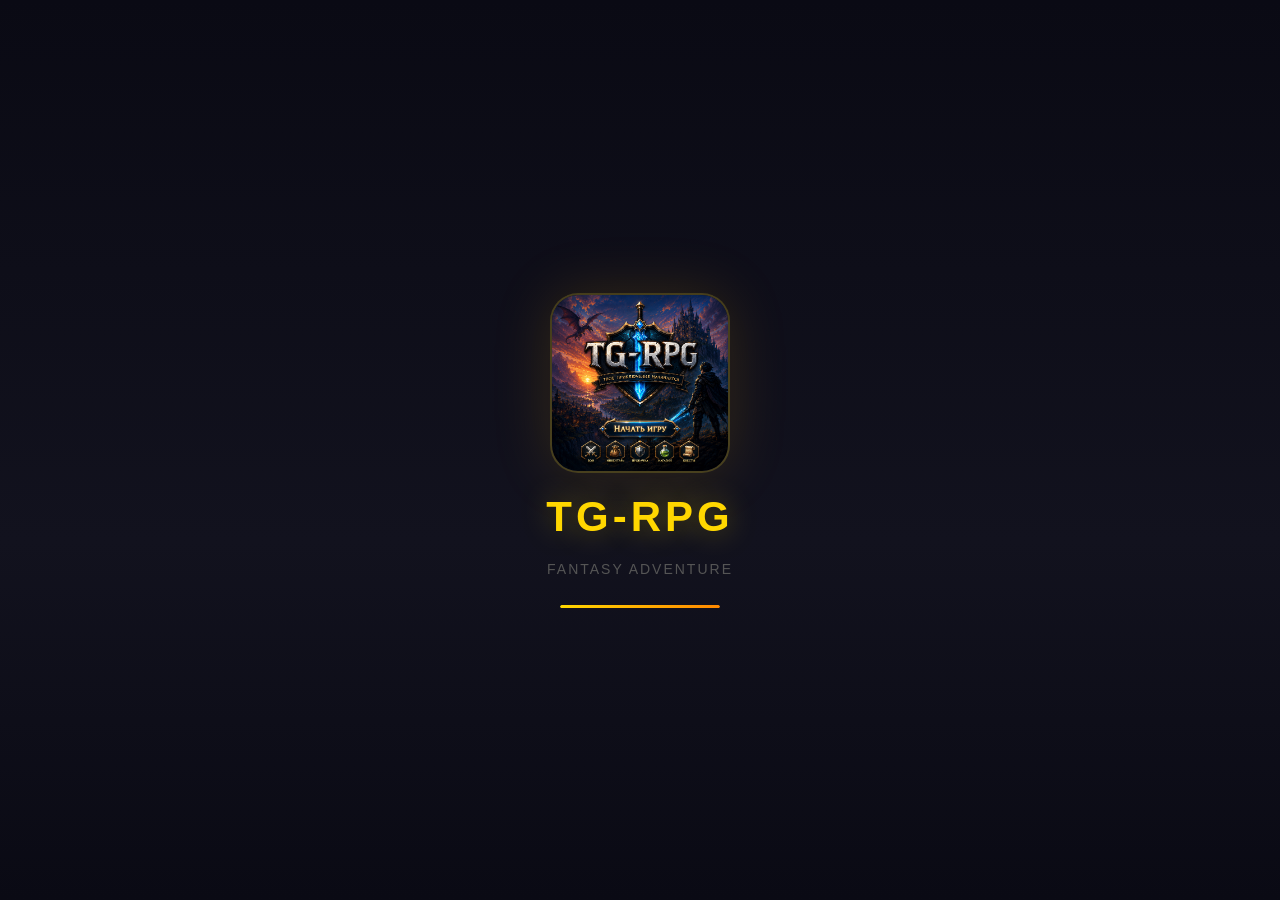
==== index.html @ 155a5e73 "5.3.10" ====
<!DOCTYPE html>
<html lang="ru">
<head>
    <meta charset="UTF-8">
    <meta name="viewport" content="width=device-width,initial-scale=1,maximum-scale=1,user-scalable=no,viewport-fit=cover">
    <meta name="apple-mobile-web-app-capable" content="yes">
    <title>TG-RPG v5.3.10</title>
    <link rel="stylesheet" href="styles/main.css">
</head>
<body>

<!-- СПЛЭШ ЭКРАН -->
<div id="splash-screen">
    <div id="splash-image">
        <img id="splash-img" alt="">
        <span class="splash-emoji" id="splash-emoji">⚔️</span>
    </div>
    <div id="splash-title">TG-RPG</div>
    <div id="splash-subtitle">Fantasy Adventure</div>
    <div id="splash-progress"><div id="splash-progress-bar"></div></div>
</div>

<!-- ГЛАВНОЕ МЕНЮ -->
<div id="menu-screen">
    <div class="menu-logo">⚔️</div>
    <div class="menu-title">TG-RPG</div>
    <div class="menu-user" id="menu-user">Гость</div>
    
    <div class="menu-save-card" id="menu-save-card" style="display:none">
        <div class="save-title">💾 Сохранение</div>
        <div class="save-hero" id="menu-hero-name">Герой</div>
        <div class="save-meta">
            <span id="menu-save-level">Ур. 1</span>
            <span id="menu-save-depth">Глубина: 0</span>
        </div>
    </div>

    <button class="menu-btn menu-btn-primary" id="menu-continue" style="display:none">
        <span class="btn-icon">▶️</span>
        <span class="btn-text">Продолжить<span class="btn-sub">Загрузить сохранение</span></span>
    </button>

    <button class="menu-btn menu-btn-secondary" id="menu-new">
        <span class="btn-icon">✨</span>
        <span class="btn-text" id="menu-new-text">Новая игра<span class="btn-sub">Создать нового героя</span></span>
    </button>

    <button class="menu-btn menu-btn-danger" id="menu-delete" style="display:none">
        <span class="btn-icon">🗑️</span>
        <span class="btn-text">Удалить сохранение</span>
    </button>

    <button class="menu-btn menu-btn-settings" id="menu-settings">
        <span class="btn-icon">⚙️</span>
        <span class="btn-text">Настройки<span class="btn-sub">Звук и вибрация</span></span>
    </button>

    <button class="menu-btn menu-btn-admin" id="menu-admin">
        <span class="btn-icon">🛠️</span>
        <span class="btn-text">Админ-панель<span class="btn-sub">Настройка спрайтов и имён</span></span>
    </button>

    <div class="menu-version" id="menu-version">v5.0.2</div>
</div>

<!-- IFRAME ОВЕРЛЕЙ АДМИН-ПАНЕЛИ -->
<div id="admin-overlay">
    <div class="admin-overlay-bar">
        <span>🛠️ Админ-панель</span>
        <button id="admin-overlay-close">✕ Закрыть</button>
    </div>
    <iframe id="admin-frame" src="" allowfullscreen></iframe>
</div>

<!-- ПИНКОД ДЛЯ ВХОДА В АДМИНКУ -->
<div id="admin-pin-screen">
    <div class="admin-pin-title">🛠️ Админ-панель</div>
    <div class="admin-pin-sub">Введите пинкод</div>
    <div class="admin-pin-display" id="admin-pin-display">
        <div class="apd" id="apd0"></div>
        <div class="apd" id="apd1"></div>
        <div class="apd" id="apd2"></div>
        <div class="apd" id="apd3"></div>
    </div>
    <div class="admin-pin-pad">
        <div class="apk" data-n="1">1</div>
        <div class="apk" data-n="2">2</div>
        <div class="apk" data-n="3">3</div>
        <div class="apk" data-n="4">4</div>
        <div class="apk" data-n="5">5</div>
        <div class="apk" data-n="6">6</div>
        <div class="apk" data-n="7">7</div>
        <div class="apk" data-n="8">8</div>
        <div class="apk" data-n="9">9</div>
        <div class="apk apk-back" data-n="back">⌫</div>
        <div class="apk" data-n="0">0</div>
        <div class="apk apk-cancel" data-n="cancel">✕</div>
    </div>
    <div class="admin-pin-error" id="admin-pin-error"></div>
</div>

<!-- ЭКРАН НАСТРОЕК -->
<div id="settings-screen">
    <div class="settings-header">
        <button id="settings-back" class="settings-back-btn">← Назад</button>
        <div class="settings-title">⚙️ Настройки</div>
    </div>

    <div class="settings-body">

        <div class="settings-section-title">🔊 Звук</div>

        <div class="settings-row">
            <div class="settings-label">
                <span class="settings-label-icon">🔈</span>
                <span>Громкость</span>
            </div>
            <div class="settings-control">
                <span class="slider-val" id="vol-val">80%</span>
                <input type="range" id="vol-slider" min="0" max="100" value="80" class="settings-slider">
            </div>
        </div>

        <div class="settings-row">
            <div class="settings-label">
                <span class="settings-label-icon" id="sound-toggle-icon">🔔</span>
                <span>Звук</span>
            </div>
            <div class="settings-control">
                <button class="toggle-btn active" id="sound-toggle">ВКЛ</button>
            </div>
        </div>

        <div class="settings-divider"></div>
        <div class="settings-section-title">📳 Вибрация</div>

        <div class="settings-row">
            <div class="settings-label">
                <span class="settings-label-icon">📳</span>
                <span>Вибрация</span>
            </div>
            <div class="settings-control">
                <button class="toggle-btn active" id="vibro-toggle">ВКЛ</button>
            </div>
        </div>

        <div class="settings-row">
            <div class="settings-label">
                <span class="settings-label-icon">💪</span>
                <span>Интенсивность</span>
            </div>
            <div class="settings-control">
                <div class="vibro-levels" id="vibro-levels">
                    <button class="vibro-lvl" data-level="light">Слабая</button>
                    <button class="vibro-lvl active" data-level="medium">Средняя</button>
                    <button class="vibro-lvl" data-level="heavy">Сильная</button>
                </div>
            </div>
        </div>

        <button class="settings-test-btn" id="settings-test">🔊 Тест звука и вибрации</button>

    </div>
</div>

<!-- ДИАЛОГ СОХРАНЕНИЯ -->
<div id="save-dialog">
    <div class="box">
        <div class="icon">💾</div>
        <h2>Найдено сохранение!</h2>
        <p>Персонаж: <span id="sd-name">Герой</span><br>Уровень: <span id="sd-level">1</span> • Глубина: <span id="sd-depth">0</span></p>
        <div class="btn-group">
            <button class="btn-continue" id="sd-continue">▶️ Продолжить</button>
            <button class="btn-new" id="sd-new">🔄 Начать заново</button>
        </div>
    </div>
</div>

<!-- ДИАЛОГ ВЫБОРА УРОВНЯ -->
<div id="level-dialog">
    <div class="box">
        <div class="icon">⚔️</div>
        <h2>Выбери уровень</h2>
        <p id="level-info">Доступно уровней: <span id="lv-available">1</span><br>Стоимость: 10💰 за уровень</p>
        <div class="level-list" id="level-list"></div>
        <div class="btn-group">
            <button class="btn-enter" id="lv-enter">⬇️ Войти</button>
            <button class="btn-cancel" id="lv-cancel">✕ Отмена</button>
        </div>
    </div>
</div>

<!-- ЭКРАН АВТОРИЗАЦИИ -->
<div id="auth-screen">
    <div class="logo">⚔️</div>
    <h1>TG-RPG</h1>
    <div class="subtitle">Приключение начинается здесь</div>
    <button class="auth-btn" id="auth-btn">🔐 Войти через Telegram</button>
    <div class="telegram-info">
        <div>Авторизация через Telegram</div>
        <div class="user" id="auth-user"></div>
    </div>
    <div class="version-info">v4.5.0</div>
</div>

<!-- ЭКРАН СОЗДАНИЯ ПЕРСОНАЖА -->
<div id="create-screen">
    <div class="title">📝 Создание персонажа</div>
    <div class="subtitle" id="create-sub">Выбери имя и класс</div>

    <!-- Превью спрайта выбранного класса -->
    <div class="class-preview">
        <canvas id="preview-canvas" width="144" height="144"></canvas>
        <div class="class-preview-name" id="preview-name">Мечник</div>
        <div class="class-preview-stats" id="preview-stats">❤️160  💧30  ⚔️30  🛡️10</div>
    </div>

    <div class="input-group">
        <label>Имя героя</label>
        <input type="text" id="hero-name" placeholder="Введите имя..." maxlength="16">
    </div>
    <div class="input-group">
        <label>Класс</label>
        <div class="class-select">
            <div class="class-btn selected" data-class="warrior"><span class="icon">⚔️</span><span class="name">Мечник</span></div>
            <div class="class-btn" data-class="mage"><span class="icon">🔮</span><span class="name">Маг</span></div>
            <div class="class-btn" data-class="archer"><span class="icon">🏹</span><span class="name">Лучник</span></div>
        </div>
    </div>
    <div class="btn-group">
        <button class="create-btn" id="create-btn">🚀 Начать</button>
        <button class="load-btn" id="load-btn" style="display:none">💾 Продолжить</button>
        <button class="reset-btn" id="reset-btn" style="display:none">🗑️ Начать заново</button>
    </div>
</div>

<!-- КНОПКА ПАУЗЫ (в игре) -->
<button id="pause-btn">☰</button>

<!-- ЭКРАН ПАУЗЫ -->
<!-- ЭКРАН ПЕРСОНАЖА (Статы / Инвентарь / Экипировка) -->
<div id="stat-screen">
    <div class="stat-header">
        <div class="stat-title" id="stat-title">🎒 Персонаж</div>
        <button class="stat-close-btn" id="stat-close">✕</button>
    </div>

    <div class="stat-tabs">
        <div class="stat-tab active" data-tab="stats">⬆️ Статы</div>
        <div class="stat-tab" data-tab="equip">🗡️ Экипировка</div>
        <div class="stat-tab" data-tab="inv">🎒 Инвентарь</div>
    </div>

    <!-- Вкладка статов -->
    <div id="stat-tab-stats" class="stat-tab-content active">
        <div class="stat-level" id="stat-level">Уровень 1</div>
        <div class="stat-points-left" id="stat-points-wrap" style="display:none">
            Очков: <span id="stat-points-left">0</span>
        </div>
        <div class="stat-list" id="stat-list"></div>
        <button class="stat-confirm-btn" id="stat-confirm">✅ Применить</button>
        <div class="stat-hint" id="stat-hint"></div>
    </div>

    <!-- Вкладка экипировки -->
    <div id="stat-tab-equip" class="stat-tab-content">
        <div class="eq-slots" id="eq-slots"></div>
        <div class="eq-bonus-info" id="eq-bonus-info"></div>
    </div>

    <!-- Вкладка инвентаря -->
    <div id="stat-tab-inv" class="stat-tab-content">
        <div class="inv-grid" id="inv-grid"></div>
        <div class="inv-empty" id="inv-empty" style="display:none">Инвентарь пуст</div>
    </div>
</div>

<div id="pause-screen">
    <div class="pause-title">⏸ Пауза</div>
    <button class="menu-btn menu-btn-secondary" id="pause-continue">
        <span class="btn-icon">▶️</span>
        <span class="btn-text">Продолжить<span class="btn-sub">Вернуться в игру</span></span>
    </button>
    <button class="menu-btn menu-btn-settings" id="pause-settings">
        <span class="btn-icon">⚙️</span>
        <span class="btn-text">Настройки<span class="btn-sub">Звук и вибрация</span></span>
    </button>
    <button class="menu-btn menu-btn-secondary" id="pause-menu">
        <span class="btn-icon">🏠</span>
        <span class="btn-text">Главное меню<span class="btn-sub">Прогресс сохранён</span></span>
    </button>
</div>

<!-- HUD -->
<div id="hud">
    <div class="hb">
        <div class="hr"><span class="hl">HP</span><div class="bar"><div class="fill" id="fhp" style="background:#c83232;width:100%"></div></div><span id="thp" style="font-size:8px;color:#ff8888;min-width:40px"></span></div>
        <div class="hr"><span class="hl">MP</span><div class="bar"><div class="fill" id="fmp" style="background:#3c78dc;width:100%"></div></div><span id="tmp" style="font-size:8px;color:#88aaff;min-width:40px"></span></div>
        <div class="hr"><span class="hl">XP</span><div class="bar"><div class="fill" id="fxp" style="background:#e6c832;width:0%"></div></div></div>
    </div>
    <div class="sep"></div>
    <div class="hb">
        <div class="st" id="slv">Ур.1</div>
        <div class="st" id="sat">⚔20 🛡5</div>
        <div class="st" id="s-gold">💰0</div>
        <button id="hud-stat-btn" onclick="openStatScreen()">⬆️ +<span id="hud-stat-count">0</span></button>
    </div>
    <div class="sep"></div>
    <div class="hb">
        <div class="st" id="s-loc">📍 Деревня</div>
        <div class="st" id="s-depth">⚔ 0</div>
        <div class="st" id="s-maxdepth">🏆 0</div>
        <div class="st" id="s-res">🪨0 🪵0 💎0</div>
        <div class="st" id="s-ach">🏆</div>
        <div class="st" id="s-quests">📋</div>
        <div class="st" id="s-save">💾</div>
    </div>
</div>

<!-- Трекер квеста -->
<div id="quest-tracker"><div id="qt-name"></div><div id="qt-progress"></div></div>

<!-- Управление: инвентарь + джойстик + кнопки -->
<div id="ctrl">
    <!-- Строка инвентаря -->
    <div id="quickbar">
        <div class="qsl" id="qs0"><div class="qsl-icon">🧪</div><div class="qsl-val" id="qv0">0</div><div class="qsl-label">HP</div><div class="qsl-cooldown" id="cd0"></div></div>
        <div class="qsl" id="qs1"><div class="qsl-icon">💧</div><div class="qsl-val" id="qv1">0</div><div class="qsl-label">MP</div><div class="qsl-cooldown" id="cd1"></div></div>
    </div>
    <!-- Джойстик + кнопки -->
    <div id="ctrl-bottom">
        <div id="joy"><div id="knob"></div></div>
        <div id="btns">
            <div id="btns-combat">
                <button class="ab" id="ba">⚔️</button>
                <button class="ab ab-ability" id="bs">
                    <span id="bs-icon">🔥</span>
                    <div class="ab-cooldown" id="bs-cooldown"></div>
                </button>
            </div>
            <button id="ctx-btn"></button>
        </div>
    </div>
</div>

<!-- Модальное окно -->
<div id="modal">
    <div id="mbox">
        <div id="mtitle"></div>
        <div id="msub"></div>
        <div id="mbody"></div>
        <div id="mclose">✕ Закрыть</div>
    </div>
</div>

<!-- Уведомления -->
<div id="qnotif"></div>

<!-- Индикатор сохранения -->
<div id="save-indicator">💾 Сохранено</div>

<!-- Смерть -->
<div id="dead">
    <h1>💀 ВЫ ПОГИБЛИ</h1>
    <p>Враги оказались сильнее...</p>
    <button id="rbtn">Начать заново</button>
</div>

<!-- Затемнение -->
<div id="fade-overlay"></div>

<!-- Canvas -->
<canvas id="canvas"></canvas>

<!-- ============================================================ -->
<!--  SCRIPTS -->
<!-- ============================================================ -->

<!-- Конфиг -->
<script src="js/config.js"></script>

<!-- Telegram -->
<script src="js/telegram/Haptic.js"></script>
<script src="js/telegram/Auth.js"></script>

<!-- Core -->
<script src="js/core/Particle.js"></script>
<script src="js/core/FText.js"></script>
<script src="js/core/NPC.js"></script>
<script src="js/core/Item.js"></script>
<script src="js/core/Enemy.js"></script>
<script src="js/core/Player.js"></script>

<!-- World -->
<script src="js/world/Village.js"></script>
<script src="js/world/House.js"></script>
<script src="js/world/Dungeon.js"></script>
<script src="js/world/Portal.js"></script>

<!-- Systems -->
<script src="js/systems/Achievements.js"></script>
<script src="js/systems/Quests.js"></script>
<script src="js/systems/Shop.js"></script>
<script src="js/systems/Masters.js"></script>
<script src="js/systems/Save.js"></script>

<!-- UI -->
<script src="js/ui/Input.js"></script>
<script src="js/ui/HUD.js"></script>
<script src="js/ui/Modal.js"></script>

<!-- Utils -->
<script src="js/utils/SpriteConfig.js"></script>
<script src="js/utils/SpriteEngine.js"></script>
<script src="js/utils/Pathfinding.js"></script>
<script src="js/utils/Canvas.js"></script>

<!-- Main -->
<script src="js/main.js"></script>

</body>
</html>
---- styles/main.css ----
/* ============================================================
   RESET & BASE
   ============================================================ */
*, *::before, *::after { box-sizing: border-box; margin: 0; padding: 0; }

html, body {
    width: 100%; height: 100%;
    overflow: hidden;
    background: #111;
    font-family: -apple-system, 'Segoe UI', sans-serif;
    color: #fff;
    touch-action: none;
    user-select: none;
    -webkit-user-select: none;
}

/* ============================================================
   CANVAS
   ============================================================ */
#canvas {
    position: fixed;
    top: 0; left: 0;
    display: block;
    z-index: 0;
}

/* ============================================================
   ДИАЛОГИ (save-dialog, level-dialog) — скрыты по умолчанию
   ============================================================ */
#save-dialog,
#level-dialog {
    display: none;
    position: fixed;
    inset: 0;
    z-index: 100;
    background: rgba(0,0,0,0.75);
    align-items: center;
    justify-content: center;
}
#save-dialog.open,
#level-dialog.open {
    display: flex;
}

.box {
    background: linear-gradient(160deg, #1a1a2e, #16213e);
    border: 1px solid #3a3a5c;
    border-radius: 16px;
    padding: 24px 28px;
    max-width: 320px;
    width: 90%;
    text-align: center;
    box-shadow: 0 8px 32px rgba(0,0,0,0.6);
}

.box .icon { font-size: 40px; margin-bottom: 8px; }
.box h2 { font-size: 20px; margin-bottom: 8px; color: #ffd700; }
.box p { font-size: 13px; color: #aaa; margin-bottom: 16px; line-height: 1.5; }

.btn-group {
    display: flex;
    gap: 10px;
    justify-content: center;
    flex-wrap: wrap;
    margin-top: 12px;
}

.btn-group button {
    padding: 10px 18px;
    border: none;
    border-radius: 10px;
    font-size: 13px;
    font-weight: 600;
    cursor: pointer;
    transition: opacity .15s;
}
.btn-group button:active { opacity: 0.7; }

.btn-continue, .btn-enter { background: #3c78dc; color: #fff; }
.btn-new, .btn-cancel    { background: #333; color: #ccc; }

/* Level list */
.level-list {
    display: flex;
    flex-wrap: wrap;
    gap: 8px;
    justify-content: center;
    max-height: 180px;
    overflow-y: auto;
    margin: 12px 0;
    padding: 4px;
}
.level-btn {
    padding: 8px 14px;
    border: 1px solid #3a3a5c;
    border-radius: 8px;
    background: #1e2a40;
    color: #ddd;
    font-size: 13px;
    font-weight: 600;
    cursor: pointer;
    display: flex;
    flex-direction: column;
    align-items: center;
    gap: 2px;
    min-width: 60px;
    transition: background .15s;
}
.level-btn:active { background: #2a3a55; }
.level-btn.selected { background: #3c78dc; border-color: #6699ff; color: #fff; }
.level-btn.locked { opacity: 0.4; cursor: default; }
.level-btn .cost { font-size: 10px; color: #ffd700; }

/* ============================================================
   ЭКРАН АВТОРИЗАЦИИ
   ============================================================ */
#auth-screen {
    display: none;
    position: fixed;
    inset: 0;
    z-index: 90;
    background: linear-gradient(180deg, #0d0d1a 0%, #1a1a2e 100%);
    flex-direction: column;
    align-items: center;
    justify-content: center;
    gap: 12px;
    text-align: center;
    padding: 32px;
}
#auth-screen.open { display: flex; }

#auth-screen .logo { font-size: 64px; margin-bottom: 4px; }
#auth-screen h1 { font-size: 36px; font-weight: 800; color: #ffd700; letter-spacing: 2px; }
#auth-screen .subtitle { font-size: 14px; color: #888; margin-bottom: 16px; }
.auth-btn {
    padding: 14px 32px;
    background: linear-gradient(135deg, #2196f3, #1565c0);
    color: #fff;
    border: none;
    border-radius: 14px;
    font-size: 16px;
    font-weight: 700;
    cursor: pointer;
    box-shadow: 0 4px 20px rgba(33,150,243,0.4);
    transition: transform .1s;
}
.auth-btn:active { transform: scale(0.96); }
.telegram-info { font-size: 12px; color: #555; margin-top: 4px; }
.telegram-info .user { color: #aaa; font-weight: 600; margin-top: 2px; }
.version-info { font-size: 11px; color: #333; margin-top: 8px; }

/* ============================================================
   ЭКРАН СОЗДАНИЯ ПЕРСОНАЖА
   ============================================================ */
#create-screen {
    display: none;
    position: fixed;
    inset: 0;
    z-index: 90;
    background: linear-gradient(180deg, #0d0d1a 0%, #1a1a2e 100%);
    flex-direction: column;
    align-items: center;
    justify-content: center;
    gap: 14px;
    padding: 32px;
    overflow-y: auto;
}
#create-screen.open { display: flex; }

#create-screen .title { font-size: 22px; font-weight: 700; color: #ffd700; }
#create-screen .subtitle { font-size: 13px; color: #888; }

.input-group { width: 100%; max-width: 300px; }
.input-group label { font-size: 12px; color: #aaa; display: block; margin-bottom: 6px; }
.input-group input {
    width: 100%;
    padding: 12px 14px;
    background: #1e1e30;
    border: 1px solid #3a3a5c;
    border-radius: 10px;
    color: #fff;
    font-size: 15px;
    outline: none;
}
.input-group input:focus { border-color: #3c78dc; }

.class-select {
    display: flex;
    gap: 10px;
    justify-content: center;
    flex-wrap: wrap;
}
.class-btn {
    display: flex;
    flex-direction: column;
    align-items: center;
    gap: 4px;
    padding: 12px 16px;
    background: #1e1e30;
    border: 2px solid #3a3a5c;
    border-radius: 12px;
    cursor: pointer;
    transition: border-color .15s, background .15s;
    min-width: 80px;
}
.class-btn .icon { font-size: 28px; }
.class-btn .name { font-size: 12px; color: #ccc; font-weight: 600; }
.class-btn.selected {
    border-color: #ffd700;
    background: rgba(255,215,0,0.1);
}

.create-btn {
    padding: 14px 36px;
    background: linear-gradient(135deg, #ffd700, #ff8800);
    color: #111;
    border: none;
    border-radius: 14px;
    font-size: 16px;
    font-weight: 800;
    cursor: pointer;
    transition: transform .1s;
}
.create-btn:active { transform: scale(0.96); }

.load-btn {
    padding: 12px 28px;
    background: #3c78dc;
    color: #fff;
    border: none;
    border-radius: 12px;
    font-size: 14px;
    font-weight: 700;
    cursor: pointer;
}
.reset-btn {
    padding: 10px 20px;
    background: #3a1a1a;
    color: #ff8888;
    border: 1px solid #5a2a2a;
    border-radius: 10px;
    font-size: 13px;
    cursor: pointer;
}

/* ============================================================
   HUD
   ============================================================ */
#hud {
    display: none;
    position: fixed;
    top: 0; left: 0; right: 0;
    z-index: 10;
    /* Высота: 58px контента + safe area сверху */
    height: calc(58px + env(safe-area-inset-top, 0px));
    background: rgba(0,0,0,0.82);
    border-bottom: 1px solid rgba(255,255,255,0.08);
    /* Контент начинается после safe area */
    padding: calc(env(safe-area-inset-top, 0px) + 4px) 8px 4px;
    flex-direction: column;
    gap: 2px;
}
#hud.open { display: flex; }

.hb { display: flex; align-items: center; gap: 6px; }
.sep { width: 1px; height: 12px; background: rgba(255,255,255,0.1); margin: 0 2px; display: none; }

.hr {
    display: flex;
    align-items: center;
    gap: 4px;
    flex: 1;
}
.hl {
    font-size: 9px;
    color: #888;
    font-weight: 700;
    min-width: 16px;
}
.bar {
    flex: 1;
    height: 7px;
    background: rgba(255,255,255,0.1);
    border-radius: 4px;
    overflow: hidden;
}
.fill {
    height: 100%;
    border-radius: 4px;
    transition: width .2s;
}

.st {
    font-size: 10px;
    color: #ccc;
    background: rgba(255,255,255,0.05);
    padding: 2px 6px;
    border-radius: 6px;
    cursor: pointer;
    white-space: nowrap;
}
.st:active { background: rgba(255,255,255,0.12); }

/* ============================================================
   QUEST TRACKER
   ============================================================ */
#quest-tracker {
    display: none;
    position: fixed;
    top: calc(62px + env(safe-area-inset-top, 0px));
    right: 8px;
    z-index: 10;
    background: rgba(0,0,0,0.7);
    border: 1px solid rgba(255,200,50,0.3);
    border-radius: 8px;
    padding: 4px 10px;
    font-size: 10px;
    color: #ffd700;
    max-width: 160px;
}
#quest-tracker.active { display: block; }
#qt-name { font-weight: 700; margin-bottom: 2px; }
#qt-progress { color: #aaa; }

/* ============================================================
   CONTROLS — общий контейнер внизу
   ============================================================ */
#ctrl {
    display: none;
    position: fixed;
    bottom: 0; left: 0; right: 0;
    z-index: 10;
    background: rgba(0,0,0,0.55);
    border-top: 1px solid rgba(255,255,255,0.06);
    flex-direction: column;
    padding-bottom: env(safe-area-inset-bottom, 0px);
}
#ctrl.open { display: flex; }

/* ── Верхняя строка: инвентарь ── */
#quickbar {
    display: flex;
    justify-content: center;
    gap: 8px;
    padding: 8px 12px 4px;
    border-bottom: 1px solid rgba(255,255,255,0.05);
}

.qsl {
    position: relative;
    width: 52px;
    height: 52px;
    background: rgba(0,0,0,0.6);
    border: 2px solid rgba(255,255,255,0.12);
    border-radius: 10px;
    display: flex;
    flex-direction: column;
    align-items: center;
    justify-content: center;
    cursor: pointer;
    transition: border-color .15s;
    flex-shrink: 0;
}
.qsl:active { border-color: #ffd700; background: rgba(255,215,0,0.1); }
.qsl-icon { font-size: 20px; line-height: 1; }
.qsl-val { font-size: 10px; color: #ffd700; font-weight: 700; }
.qsl-label { font-size: 8px; color: #555; }
.qsl-cooldown {
    position: absolute;
    inset: 0;
    display: flex;
    align-items: center;
    justify-content: center;
    background: rgba(0,0,0,0.65);
    border-radius: 8px;
    font-size: 11px;
    font-weight: 700;
    color: #fff;
    opacity: 0;
    pointer-events: none;
}

/* ── Нижняя строка: джойстик + кнопки ── */
#ctrl-bottom {
    display: flex;
    align-items: center;
    justify-content: space-between;
    padding: 8px 20px 12px;
    gap: 12px;
}

#joy {
    width: 96px;
    height: 96px;
    background: rgba(255,255,255,0.06);
    border: 2px solid rgba(255,255,255,0.14);
    border-radius: 50%;
    position: relative;
    touch-action: none;
    flex-shrink: 0;
}
#knob {
    position: absolute;
    top: 50%; left: 50%;
    transform: translate(-50%, -50%);
    width: 40px;
    height: 40px;
    background: rgba(255,255,255,0.22);
    border: 2px solid rgba(255,255,255,0.4);
    border-radius: 50%;
    pointer-events: none;
}

/* ── Правая группа: кнопки атаки + контекстная ── */
#btns {
    display: flex;
    flex-direction: column;
    gap: 8px;
    align-items: flex-end;
    flex: 1;
}

/* Атака + магия — горизонтально */
#btns-combat {
    display: flex;
    flex-direction: row;
    gap: 10px;
}

.ab {
    width: 58px;
    height: 58px;
    border-radius: 50%;
    border: 2px solid rgba(255,255,255,0.18);
    background: rgba(0,0,0,0.65);
    font-size: 24px;
    cursor: pointer;
    display: flex;
    align-items: center;
    justify-content: center;
    transition: transform .1s, background .1s;
    -webkit-tap-highlight-color: transparent;
    flex-shrink: 0;
}
.ab:active { transform: scale(0.88); background: rgba(255,255,255,0.14); }
#ba { border-color: rgba(255,100,100,0.4); }
#bs { border-color: rgba(100,150,255,0.4); }

/* Контекстная кнопка (портал / NPC) */
#ctx-btn {
    display: none;
    width: 100%;
    padding: 9px 14px;
    border-radius: 12px;
    border: none;
    font-size: 13px;
    font-weight: 700;
    cursor: pointer;
    align-items: center;
    justify-content: center;
    gap: 6px;
    transition: transform .1s, opacity .1s;
    -webkit-tap-highlight-color: transparent;
    white-space: nowrap;
}
#ctx-btn.visible { display: flex; }
#ctx-btn:active { transform: scale(0.95); opacity: 0.8; }
#ctx-btn.portal  { background: linear-gradient(135deg,#ff8844,#cc4400); color:#fff; }
#ctx-btn.npc     { background: linear-gradient(135deg,#44aaff,#0066cc); color:#fff; }
#ctx-btn.exit    { background: linear-gradient(135deg,#44ff88,#00884a); color:#111; }

/* ============================================================
   MODAL
   ============================================================ */
#modal {
    display: none;
    position: fixed;
    inset: 0;
    z-index: 200;
    background: rgba(0,0,0,0.8);
    align-items: flex-end;
    justify-content: center;
}
#modal.open { display: flex; }

#mbox {
    width: 100%;
    max-width: 480px;
    max-height: 70vh;
    background: #16213e;
    border-radius: 20px 20px 0 0;
    padding: 20px 20px 32px;
    display: flex;
    flex-direction: column;
    overflow: hidden;
}
#mtitle {
    font-size: 18px;
    font-weight: 700;
    color: #ffd700;
    margin-bottom: 4px;
}
#msub {
    font-size: 12px;
    color: #888;
    margin-bottom: 14px;
}
#mbody {
    overflow-y: auto;
    flex: 1;
    display: flex;
    flex-direction: column;
    gap: 8px;
}
#mclose {
    margin-top: 16px;
    text-align: center;
    padding: 12px;
    background: rgba(255,255,255,0.07);
    border-radius: 10px;
    font-size: 14px;
    color: #aaa;
    cursor: pointer;
    flex-shrink: 0;
}
#mclose:active { background: rgba(255,255,255,0.12); }

/* Modal items (достижения, квесты, магазин) */
.mitem {
    display: flex;
    align-items: center;
    gap: 12px;
    background: rgba(255,255,255,0.04);
    border-radius: 10px;
    padding: 10px 12px;
}
.micon {
    width: 42px;
    height: 42px;
    border-radius: 10px;
    display: flex;
    align-items: center;
    justify-content: center;
    font-size: 22px;
    flex-shrink: 0;
}
.minfo { flex: 1; min-width: 0; }
.mname { font-size: 13px; font-weight: 600; color: #ddd; }
.mdesc { font-size: 11px; color: #888; margin-top: 2px; }
.mprice { font-size: 11px; color: #ffd700; margin-top: 4px; font-weight: 600; }
.mbuy {
    padding: 8px 14px;
    background: linear-gradient(135deg, #ffd700, #ff8800);
    color: #111;
    border: none;
    border-radius: 8px;
    font-size: 12px;
    font-weight: 700;
    cursor: pointer;
    white-space: nowrap;
    flex-shrink: 0;
}
.mbuy:active { opacity: 0.8; }
.mbuy:disabled { background: #333; color: #666; }

/* ============================================================
   УВЕДОМЛЕНИЯ
   ============================================================ */
#qnotif {
    position: fixed;
    top: calc(70px + env(safe-area-inset-top, 0px));
    left: 50%;
    transform: translateX(-50%);
    z-index: 300;
    display: flex;
    flex-direction: column;
    align-items: center;
    gap: 6px;
    pointer-events: none;
}
.qn {
    background: rgba(0,0,0,0.85);
    border: 1px solid rgba(255,255,255,0.15);
    border-radius: 20px;
    padding: 6px 16px;
    font-size: 13px;
    color: #fff;
    white-space: nowrap;
    animation: qnFade 2.5s forwards;
}
@keyframes qnFade {
    0%   { opacity: 0; transform: translateY(-8px); }
    15%  { opacity: 1; transform: translateY(0); }
    70%  { opacity: 1; }
    100% { opacity: 0; }
}

/* ============================================================
   ИНДИКАТОР СОХРАНЕНИЯ
   ============================================================ */
#save-indicator {
    position: fixed;
    bottom: 160px;
    right: 12px;
    z-index: 50;
    background: rgba(0,0,0,0.7);
    border: 1px solid rgba(255,255,255,0.1);
    border-radius: 8px;
    padding: 4px 10px;
    font-size: 11px;
    color: #aaa;
    opacity: 0;
    transition: opacity .3s;
    pointer-events: none;
}
#save-indicator.show { opacity: 1; }

/* ============================================================
   СМЕРТЬ
   ============================================================ */
#dead {
    display: none;
    position: fixed;
    inset: 0;
    z-index: 400;
    background: rgba(0,0,0,0.9);
    flex-direction: column;
    align-items: center;
    justify-content: center;
    gap: 16px;
    text-align: center;
    padding: 32px;
}
#dead.open { display: flex; }
#dead h1 { font-size: 32px; color: #ff4444; }
#dead p { font-size: 14px; color: #888; }
#rbtn {
    padding: 14px 32px;
    background: #c83232;
    color: #fff;
    border: none;
    border-radius: 14px;
    font-size: 16px;
    font-weight: 700;
    cursor: pointer;
    margin-top: 8px;
}
#rbtn:active { opacity: 0.8; }

/* ============================================================
   FADE OVERLAY
   ============================================================ */
#fade-overlay {
    position: fixed;
    inset: 0;
    z-index: 500;
    background: #000;
    opacity: 0;
    pointer-events: none;
    transition: opacity 0.4s;
}
#fade-overlay.active {
    opacity: 1;
    pointer-events: all;
}

/* ============================================================
   SPLASH SCREEN
   ============================================================ */
#splash-screen {
    display: flex;
    position: fixed;
    inset: 0;
    z-index: 1000;
    background: linear-gradient(180deg, #0a0a14 0%, #12121e 60%, #0a0a14 100%);
    flex-direction: column;
    align-items: center;
    justify-content: center;
    gap: 20px;
    transition: opacity 0.6s ease;
}
#splash-screen.fade-out {
    opacity: 0;
    pointer-events: none;
}

#splash-image {
    width: 180px;
    height: 180px;
    border-radius: 28px;
    background: rgba(255,255,255,0.04);
    border: 2px solid rgba(255,215,0,0.2);
    display: flex;
    align-items: center;
    justify-content: center;
    font-size: 80px;
    box-shadow: 0 0 60px rgba(255,180,0,0.15);
    overflow: hidden;
}
#splash-image img {
    width: 100%;
    height: 100%;
    object-fit: cover;
    border-radius: 26px;
    display: none;
}
#splash-image img.loaded { display: block; }
#splash-image .splash-emoji { font-size: 80px; }

#splash-title {
    font-size: 42px;
    font-weight: 900;
    color: #ffd700;
    letter-spacing: 4px;
    text-shadow: 0 0 30px rgba(255,215,0,0.4);
}
#splash-subtitle {
    font-size: 14px;
    color: #555;
    letter-spacing: 2px;
    text-transform: uppercase;
}
#splash-progress {
    width: 160px;
    height: 3px;
    background: rgba(255,255,255,0.08);
    border-radius: 2px;
    overflow: hidden;
    margin-top: 8px;
}
#splash-progress-bar {
    height: 100%;
    background: linear-gradient(90deg, #ffd700, #ff8800);
    border-radius: 2px;
    width: 0%;
    transition: width 2.8s cubic-bezier(0.4, 0, 0.2, 1);
}

/* ============================================================
   MAIN MENU (после логина)
   ============================================================ */
#menu-screen {
    display: none;
    position: fixed;
    inset: 0;
    z-index: 90;
    background: linear-gradient(180deg, #0a0a14 0%, #12121e 100%);
    flex-direction: column;
    align-items: center;
    justify-content: center;
    gap: 16px;
    padding: 40px 32px;
}
#menu-screen.open { display: flex; }

.menu-logo { font-size: 56px; margin-bottom: 4px; }
.menu-title { font-size: 38px; font-weight: 900; color: #ffd700; letter-spacing: 3px; }
.menu-user {
    font-size: 13px;
    color: #666;
    margin-bottom: 8px;
}
.menu-user span { color: #aaa; font-weight: 600; }

.menu-save-card {
    width: 100%;
    max-width: 300px;
    background: rgba(255,255,255,0.04);
    border: 1px solid rgba(255,255,255,0.08);
    border-radius: 14px;
    padding: 14px 18px;
    text-align: left;
    margin-bottom: 4px;
}
.menu-save-card .save-title { font-size: 11px; color: #555; text-transform: uppercase; letter-spacing: 1px; margin-bottom: 8px; }
.menu-save-card .save-hero { font-size: 16px; font-weight: 700; color: #fff; margin-bottom: 4px; }
.menu-save-card .save-meta { font-size: 12px; color: #777; }
.menu-save-card .save-meta span { color: #aaa; margin-right: 12px; }

.menu-btn {
    width: 100%;
    max-width: 300px;
    padding: 16px 24px;
    border: none;
    border-radius: 14px;
    font-size: 16px;
    font-weight: 700;
    cursor: pointer;
    display: flex;
    align-items: center;
    gap: 12px;
    transition: transform .12s, opacity .12s;
    -webkit-tap-highlight-color: transparent;
}
.menu-btn:active { transform: scale(0.96); opacity: 0.85; }
.menu-btn .btn-icon { font-size: 22px; flex-shrink: 0; }
.menu-btn .btn-text { flex: 1; text-align: left; }
.menu-btn .btn-sub { font-size: 11px; font-weight: 400; opacity: 0.7; display: block; margin-top: 2px; }

.menu-btn-primary {
    background: linear-gradient(135deg, #ffd700, #ff8800);
    color: #111;
}
.menu-btn-secondary {
    background: rgba(255,255,255,0.07);
    color: #ddd;
    border: 1px solid rgba(255,255,255,0.1);
}
.menu-btn-danger {
    background: rgba(200,50,50,0.15);
    color: #ff8888;
    border: 1px solid rgba(200,50,50,0.25);
    font-size: 13px;
    padding: 12px 20px;
}

.menu-version { font-size: 11px; color: #333; margin-top: 8px; }

/* ============================================================
   КНОПКА НАСТРОЕК В МЕНЮ
   ============================================================ */
.menu-btn-settings {
    background: rgba(255,255,255,0.05);
    color: #888;
    border: 1px solid rgba(255,255,255,0.08);
}

/* ============================================================
   ЭКРАН НАСТРОЕК
   ============================================================ */
#settings-screen {
    display: none;
    position: fixed;
    inset: 0;
    z-index: 95;
    background: linear-gradient(180deg, #0a0a14 0%, #12121e 100%);
    flex-direction: column;
}
#settings-screen.open { display: flex; }

.settings-header {
    display: flex;
    align-items: center;
    gap: 12px;
    padding: 16px 20px 12px;
    border-bottom: 1px solid rgba(255,255,255,0.07);
    flex-shrink: 0;
}
.settings-back-btn {
    background: rgba(255,255,255,0.07);
    border: 1px solid rgba(255,255,255,0.1);
    border-radius: 10px;
    color: #aaa;
    font-size: 14px;
    font-weight: 600;
    padding: 8px 14px;
    cursor: pointer;
    -webkit-tap-highlight-color: transparent;
    transition: background .15s;
}
.settings-back-btn:active { background: rgba(255,255,255,0.14); }
.settings-title {
    font-size: 18px;
    font-weight: 700;
    color: #ffd700;
}

.settings-body {
    flex: 1;
    overflow-y: auto;
    padding: 20px;
    display: flex;
    flex-direction: column;
    gap: 4px;
}

.settings-section-title {
    font-size: 11px;
    font-weight: 700;
    color: #555;
    text-transform: uppercase;
    letter-spacing: 1.5px;
    margin: 8px 0 4px;
}
.settings-divider {
    height: 1px;
    background: rgba(255,255,255,0.06);
    margin: 12px 0 4px;
}

.settings-row {
    display: flex;
    align-items: center;
    justify-content: space-between;
    padding: 14px 16px;
    background: rgba(255,255,255,0.04);
    border-radius: 12px;
    margin-bottom: 6px;
    gap: 12px;
}
.settings-label {
    display: flex;
    align-items: center;
    gap: 10px;
    font-size: 15px;
    color: #ddd;
}
.settings-label-icon { font-size: 20px; }
.settings-control {
    display: flex;
    align-items: center;
    gap: 10px;
    flex-shrink: 0;
}

/* Слайдер громкости */
.slider-val {
    font-size: 13px;
    color: #ffd700;
    font-weight: 700;
    min-width: 36px;
    text-align: right;
}
.settings-slider {
    -webkit-appearance: none;
    appearance: none;
    width: 130px;
    height: 4px;
    border-radius: 2px;
    background: rgba(255,255,255,0.15);
    outline: none;
    cursor: pointer;
}
.settings-slider::-webkit-slider-thumb {
    -webkit-appearance: none;
    appearance: none;
    width: 20px;
    height: 20px;
    border-radius: 50%;
    background: #ffd700;
    cursor: pointer;
    box-shadow: 0 0 6px rgba(255,215,0,0.4);
}

/* Toggle кнопки */
.toggle-btn {
    padding: 7px 18px;
    border-radius: 20px;
    border: none;
    font-size: 13px;
    font-weight: 700;
    cursor: pointer;
    background: rgba(255,255,255,0.1);
    color: #666;
    transition: background .15s, color .15s;
    -webkit-tap-highlight-color: transparent;
}
.toggle-btn.active {
    background: linear-gradient(135deg, #44cc66, #228844);
    color: #fff;
}
.toggle-btn:active { opacity: 0.8; }

/* Уровни вибрации */
.vibro-levels {
    display: flex;
    gap: 6px;
}
.vibro-lvl {
    padding: 6px 10px;
    border-radius: 8px;
    border: 1px solid rgba(255,255,255,0.1);
    background: rgba(255,255,255,0.05);
    color: #777;
    font-size: 12px;
    font-weight: 600;
    cursor: pointer;
    transition: background .15s, color .15s;
    -webkit-tap-highlight-color: transparent;
}
.vibro-lvl.active {
    background: rgba(255,215,0,0.15);
    border-color: rgba(255,215,0,0.4);
    color: #ffd700;
}
.vibro-lvl:active { opacity: 0.75; }

/* Кнопка теста */
.settings-test-btn {
    margin-top: 16px;
    padding: 14px;
    border-radius: 12px;
    border: 1px solid rgba(255,255,255,0.1);
    background: rgba(255,255,255,0.05);
    color: #aaa;
    font-size: 14px;
    font-weight: 600;
    cursor: pointer;
    -webkit-tap-highlight-color: transparent;
    transition: background .15s;
}
.settings-test-btn:active { background: rgba(255,255,255,0.1); }

/* ============================================================
   КНОПКА СПОСОБНОСТИ — индикатор кулдауна
   ============================================================ */
.ab-ability {
    position: relative;
    overflow: hidden;
}
.ab-cooldown {
    position: absolute;
    inset: 0;
    border-radius: 50%;
    background: conic-gradient(rgba(0,0,0,0.75) calc(var(--pct, 0) * 1%), transparent 0);
    pointer-events: none;
    display: flex;
    align-items: center;
    justify-content: center;
    font-size: 13px;
    font-weight: 700;
    color: #fff;
}
.ab-ability.ready {
    box-shadow: 0 0 14px rgba(255,215,0,0.5);
    border-color: rgba(255,215,0,0.6);
}
.ab-ability.active-effect {
    box-shadow: 0 0 18px rgba(255,80,80,0.7);
    border-color: rgba(255,80,80,0.8);
    animation: abPulse 0.6s infinite alternate;
}
@keyframes abPulse {
    from { transform: scale(1); }
    to { transform: scale(1.06); }
}

/* ============================================================
   ПРЕВЬЮ КЛАССА НА ЭКРАНЕ СОЗДАНИЯ
   ============================================================ */
.class-preview {
    display: flex;
    flex-direction: column;
    align-items: center;
    gap: 4px;
    margin: 4px 0 8px;
}
#preview-canvas {
    border-radius: 16px;
    background: rgba(255,255,255,0.04);
    border: 1px solid rgba(255,215,0,0.2);
    image-rendering: pixelated;
    image-rendering: crisp-edges;
}
.class-preview-name {
    font-size: 16px;
    font-weight: 700;
    color: #ffd700;
}
.class-preview-stats {
    font-size: 11px;
    color: #888;
    letter-spacing: 0.5px;
}

/* ============================================================
   КНОПКА ПАУЗЫ (в игре, поверх всего)
   ============================================================ */
#pause-btn {
    position: fixed;
    top: calc(62px + env(safe-area-inset-top, 0px));
    right: 8px;
    z-index: 50;
    width: 34px;
    height: 34px;
    border-radius: 10px;
    border: 1px solid rgba(255,255,255,0.15);
    background: rgba(0,0,0,0.6);
    color: #aaa;
    font-size: 16px;
    cursor: pointer;
    display: none;
    align-items: center;
    justify-content: center;
    -webkit-tap-highlight-color: transparent;
    transition: background .15s;
}
#pause-btn.visible { display: flex; }
#pause-btn:active  { background: rgba(255,255,255,0.12); }

/* ============================================================
   ЭКРАН ПАУЗЫ
   ============================================================ */
#pause-screen {
    display: none;
    position: fixed;
    inset: 0;
    z-index: 600;
    background: rgba(0,0,0,0.82);
    flex-direction: column;
    align-items: center;
    justify-content: center;
    gap: 14px;
    padding: 40px 32px;
}
#pause-screen.open { display: flex; }

.pause-title {
    font-size: 28px;
    font-weight: 900;
    color: #ffd700;
    letter-spacing: 2px;
    margin-bottom: 8px;
}

/* ============================================================
   КНОПКА АДМИНА В МЕНЮ
   ============================================================ */
.menu-btn-admin {
    background: rgba(255,255,255,0.04);
    color: #666;
    border: 1px solid rgba(255,255,255,0.07);
    font-size: 13px;
}

/* ============================================================
   ЭКРАН ВВОДА ПИНКОДА (из меню → админка)
   ============================================================ */
#admin-pin-screen {
    display: none;
    position: fixed;
    inset: 0;
    z-index: 600;
    background: linear-gradient(180deg, #0a0a14 0%, #12121e 100%);
    flex-direction: column;
    align-items: center;
    justify-content: center;
    gap: 16px;
    padding: 40px 32px;
}
#admin-pin-screen.open { display: flex; }

.admin-pin-title {
    font-size: 24px;
    font-weight: 800;
    color: #ffd700;
}
.admin-pin-sub {
    font-size: 13px;
    color: #666;
    margin-top: -8px;
}
.admin-pin-display {
    display: flex;
    gap: 14px;
    margin: 8px 0;
}
.apd {
    width: 18px;
    height: 18px;
    border-radius: 50%;
    border: 2px solid #444;
    background: transparent;
    transition: background .15s, border-color .15s;
}
.apd.filled {
    background: #ffd700;
    border-color: #ffd700;
}
.admin-pin-pad {
    display: grid;
    grid-template-columns: repeat(3, 1fr);
    gap: 10px;
    width: 240px;
}
.apk {
    padding: 18px;
    border-radius: 14px;
    border: 1px solid rgba(255,255,255,0.1);
    background: rgba(255,255,255,0.06);
    color: #fff;
    font-size: 22px;
    font-weight: 700;
    cursor: pointer;
    text-align: center;
    transition: background .1s;
    -webkit-tap-highlight-color: transparent;
}
.apk:active { background: rgba(255,215,0,0.2); }
.apk-back   { color: #aaa; font-size: 18px; }
.apk-cancel { color: #f66; font-size: 16px; }
.admin-pin-error {
    font-size: 13px;
    color: #f66;
    min-height: 18px;
    text-align: center;
}

/* ============================================================
   ЭКРАН ПЕРСОНАЖА (Статы / Экипировка / Инвентарь)
   ============================================================ */
#stat-screen {
    display: none;
    position: fixed;
    inset: 0;
    z-index: 650;
    background: rgba(0,0,0,0.92);
    flex-direction: column;
    align-items: center;
    /* Фиксированный размер — вкладки не прыгают */
    justify-content: flex-start;
    padding: 12px 16px 16px;
    overflow: hidden;
}
#stat-screen.open { display: flex; }

.stat-title {
    font-size: 20px;
    font-weight: 900;
    color: #ffd700;
}
.stat-level {
    font-size: 14px;
    color: #888;
    margin-top: -6px;
}
.stat-points-left {
    font-size: 13px;
    color: #aaa;
    background: rgba(255,215,0,0.08);
    border: 1px solid rgba(255,215,0,0.2);
    border-radius: 20px;
    padding: 4px 16px;
}
.stat-points-left span {
    color: #ffd700;
    font-weight: 700;
    font-size: 16px;
}

.stat-list {
    width: 100%;
    display: flex;
    flex-direction: column;
    gap: 8px;
}
.stat-row {
    display: flex;
    align-items: center;
    background: rgba(255,255,255,0.04);
    border: 1px solid rgba(255,255,255,0.08);
    border-radius: 12px;
    padding: 10px 14px;
    gap: 10px;
}
.stat-icon { font-size: 22px; flex-shrink: 0; }
.stat-info { flex: 1; min-width: 0; }
.stat-name { font-size: 13px; font-weight: 600; color: #ddd; }
.stat-val  { font-size: 11px; color: #666; margin-top: 1px; }
.stat-gain { color: #4caf50; font-weight: 700; }
.stat-btn {
    width: 36px;
    height: 36px;
    border-radius: 10px;
    border: 1px solid rgba(255,215,0,0.3);
    background: rgba(255,215,0,0.08);
    color: #ffd700;
    font-size: 20px;
    font-weight: 700;
    cursor: pointer;
    display: flex;
    align-items: center;
    justify-content: center;
    flex-shrink: 0;
    transition: background .1s;
    -webkit-tap-highlight-color: transparent;
}
.stat-btn:active { background: rgba(255,215,0,0.25); }
.stat-btn:disabled { opacity: 0.3; }

.stat-confirm-btn {
    padding: 14px 40px;
    background: linear-gradient(135deg, #ffd700, #ff8800);
    color: #111;
    border: none;
    border-radius: 14px;
    font-size: 16px;
    font-weight: 800;
    cursor: pointer;
    margin-top: 4px;
    -webkit-tap-highlight-color: transparent;
}
.stat-confirm-btn:active { opacity: 0.8; }
.stat-hint {
    font-size: 11px;
    color: #444;
    text-align: center;
}

/* Кнопка открытия статов в HUD (если есть нераспределённые очки) */
#hud-stat-btn {
    display: none;
    background: linear-gradient(135deg, #ffd700, #ff8800);
    color: #111;
    border: none;
    border-radius: 8px;
    padding: 3px 10px;
    font-size: 11px;
    font-weight: 700;
    cursor: pointer;
    animation: statPulse 1.2s infinite alternate;
}
#hud-stat-btn.visible { display: inline-block; }
@keyframes statPulse {
    from { box-shadow: 0 0 4px rgba(255,215,0,0.3); }
    to   { box-shadow: 0 0 12px rgba(255,215,0,0.7); }
}

/* ── Заголовок экрана персонажа ── */
.stat-header {
    display: flex;
    align-items: center;
    justify-content: space-between;
    width: 100%;
    max-width: 340px;
    margin-bottom: 4px;
}
.stat-close-btn {
    width: 32px; height: 32px;
    border-radius: 8px;
    border: 1px solid rgba(255,255,255,0.1);
    background: rgba(255,255,255,0.07);
    color: #aaa; font-size: 16px;
    cursor: pointer;
    -webkit-tap-highlight-color: transparent;
}
.stat-close-btn:active { background: rgba(255,255,255,0.15); }

/* ── Вкладки ── */
.stat-tabs {
    display: flex;
    gap: 0;
    width: 100%;
    max-width: 340px;
    border-bottom: 1px solid rgba(255,255,255,0.08);
    margin-bottom: 12px;
}
.stat-tab {
    flex: 1;
    padding: 10px 4px;
    font-size: 12px;
    font-weight: 600;
    color: #555;
    text-align: center;
    cursor: pointer;
    border-bottom: 2px solid transparent;
    transition: color .15s;
    -webkit-tap-highlight-color: transparent;
}
.stat-tab.active { color: #ffd700; border-color: #ffd700; }

.stat-tab-content {
    display: none;
    width: 100%;
    max-width: 340px;
    flex-direction: column;
    align-items: stretch;
    gap: 8px;
    /* Фиксированная высота — контент скроллится, вкладки стоят на месте */
    height: calc(100vh - 160px);
    overflow-y: auto;
    overflow-x: hidden;
    -webkit-overflow-scrolling: touch;
    padding-bottom: 16px;
}
.stat-tab-content.active { display: flex; }

/* ── Вкладка экипировки ── */
.eq-slots {
    display: flex;
    flex-direction: column;
    gap: 8px;
    width: 100%;
}
.eq-slot-row {
    display: flex;
    align-items: center;
    gap: 10px;
    background: rgba(255,255,255,0.04);
    border: 1px solid rgba(255,255,255,0.08);
    border-radius: 12px;
    padding: 10px 14px;
}
.eq-slot-icon { font-size: 22px; width: 28px; text-align: center; flex-shrink: 0; }
.eq-slot-info { flex: 1; min-width: 0; }
.eq-slot-name { font-size: 13px; font-weight: 600; color: #ddd; }
.eq-slot-stats { font-size: 11px; color: #666; margin-top: 2px; }
.eq-slot-btn {
    padding: 6px 12px;
    border-radius: 8px;
    border: 1px solid rgba(255,255,255,0.1);
    background: rgba(200,50,50,0.15);
    color: #f88; font-size: 12px; font-weight: 600;
    cursor: pointer;
    -webkit-tap-highlight-color: transparent;
}
.eq-slot-btn:active { opacity: 0.7; }
.eq-bonus-info {
    font-size: 12px;
    color: #666;
    text-align: center;
    margin-top: 8px;
    line-height: 1.6;
}
.eq-bonus-info span { color: #4caf50; font-weight: 700; }

/* ── Вкладка инвентаря ── */
.inv-grid {
    display: flex;
    flex-wrap: wrap;
    gap: 8px;
    width: 100%;
    justify-content: flex-start;
    align-content: flex-start;
}
.inv-item {
    display: flex;
    flex-direction: column;
    align-items: center;
    background: rgba(255,255,255,0.05);
    border: 1px solid rgba(255,255,255,0.1);
    border-radius: 10px;
    padding: 8px;
    width: calc(33.333% - 6px);
    cursor: pointer;
    transition: background .1s, border-color .1s;
    -webkit-tap-highlight-color: transparent;
}
.inv-item:active { background: rgba(255,215,0,0.1); border-color: rgba(255,215,0,0.3); }
.inv-item.rarity-rare  { border-color: rgba(68,153,255,0.4); }
.inv-item.rarity-epic  { border-color: rgba(180,68,255,0.5); }
.inv-item-icon  { font-size: 24px; line-height: 1; }
.inv-item-name  { font-size: 9px; color: #aaa; text-align: center; margin-top: 3px; line-height: 1.2; }
.inv-item-stats { font-size: 9px; color: #4caf50; text-align: center; }
.inv-empty      { color: #444; font-size: 13px; padding: 20px; text-align: center; }

/* ============================================================
   IFRAME ОВЕРЛЕЙ АДМИН-ПАНЕЛИ
   ============================================================ */
#admin-overlay {
    display: none;
    position: fixed;
    inset: 0;
    z-index: 2000;
    flex-direction: column;
    background: #0d0d1a;
}
#admin-overlay.open { display: flex; }

.admin-overlay-bar {
    display: flex;
    align-items: center;
    justify-content: space-between;
    padding: 10px 16px;
    background: rgba(0,0,0,0.8);
    border-bottom: 1px solid rgba(255,215,0,0.2);
    flex-shrink: 0;
    color: #ffd700;
    font-size: 15px;
    font-weight: 700;
}

#admin-overlay-close {
    padding: 6px 14px;
    border-radius: 8px;
    border: 1px solid rgba(255,255,255,0.15);
    background: rgba(200,50,50,0.2);
    color: #f88;
    font-size: 13px;
    font-weight: 700;
    cursor: pointer;
    -webkit-tap-highlight-color: transparent;
}
#admin-overlay-close:active { background: rgba(200,50,50,0.4); }

#admin-frame {
    flex: 1;
    width: 100%;
    border: none;
    background: #0d0d1a;
}

/* ============================================================
   SAFE AREA — боковые отступы для iPhone/Android с вырезами
   ============================================================ */
#hud, #ctrl {
    padding-left: max(8px, env(safe-area-inset-left, 8px));
    padding-right: max(8px, env(safe-area-inset-right, 8px));
}
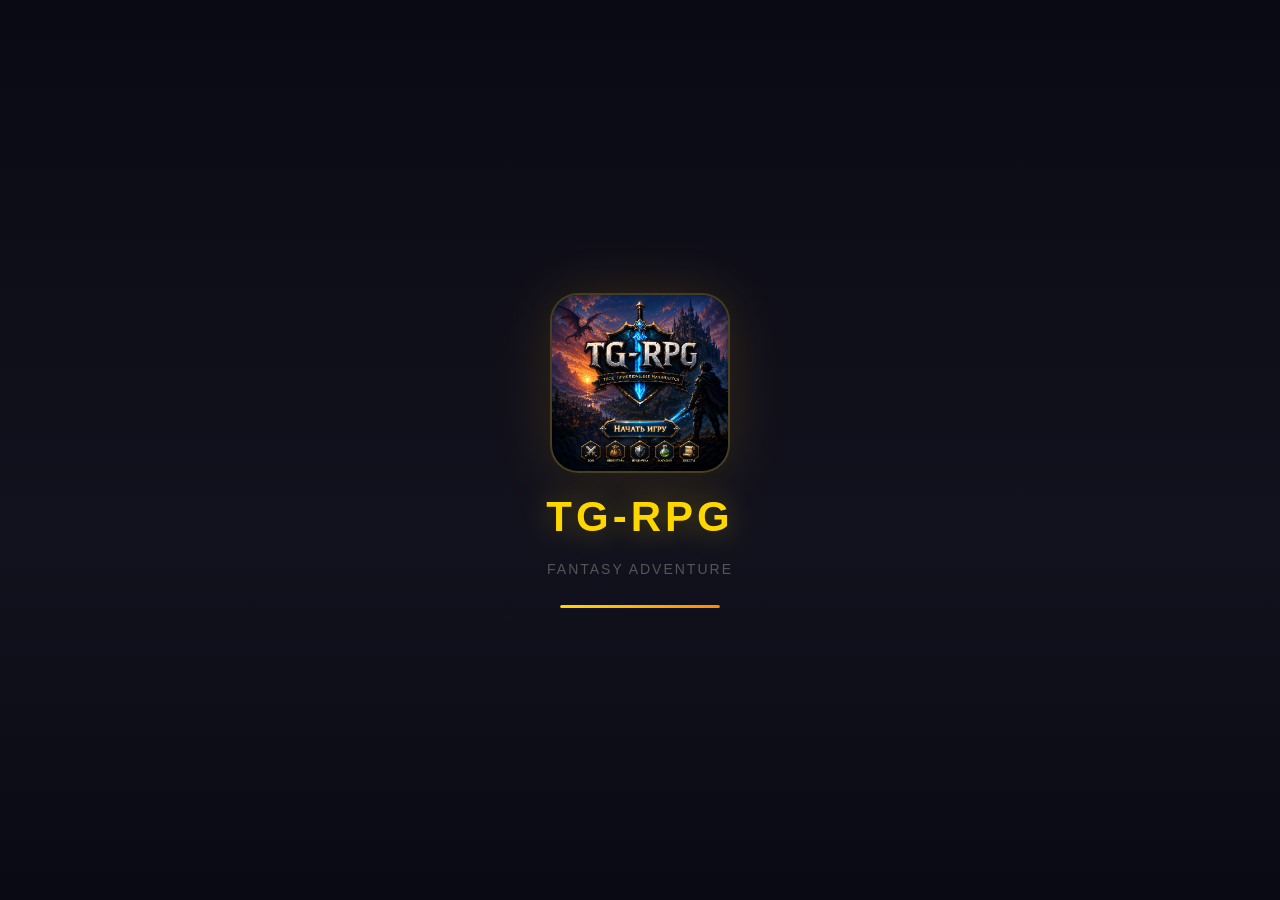
==== commit 30f3b245: "5-6-2b поправил манну у мага реген зачарование левел ап - хилит магазин на весь экран инвентарь " ====
--- a/index.html
+++ b/index.html
@@ -4,7 +4,7 @@
     <meta charset="UTF-8">
     <meta name="viewport" content="width=device-width,initial-scale=1,maximum-scale=1,user-scalable=no,viewport-fit=cover">
     <meta name="apple-mobile-web-app-capable" content="yes">
-    <title>TG-RPG v5.3.10</title>
+    <title>TG-RPG v5.6.2</title>
     <link rel="stylesheet" href="styles/main.css">
 </head>
 <body>
@@ -275,6 +275,21 @@
     </div>
 </div>
 
+<div id="shop-screen">
+    <div class="stat-header">
+        <div class="stat-title" id="shop-title">🛒 Торговец</div>
+        <button class="stat-close-btn" id="shop-close">✕</button>
+    </div>
+    <div class="shop-gold" id="shop-gold">💰 0 золота</div>
+
+    <div class="stat-tabs">
+        <div class="stat-tab active" data-shoptab="buy">🛍 Купить</div>
+        <div class="stat-tab" data-shoptab="sell">💸 Продать</div>
+    </div>
+
+    <div id="shop-body" class="stat-tab-content active"></div>
+</div>
+
 <div id="pause-screen">
     <div class="pause-title">⏸ Пауза</div>
     <button class="menu-btn menu-btn-secondary" id="pause-continue">
@@ -378,6 +393,12 @@
 
 <!-- Конфиг -->
 <script src="js/config.js"></script>
+<script src="js/config/TilesConfig.js"></script>
+<script src="js/config/ClassesConfig.js"></script>
+<script src="js/config/ItemsConfig.js"></script>
+<script src="js/config/MastersConfig.js"></script>
+<script src="js/config/EnemiesConfig.js"></script>
+<script src="js/config/NamesConfig.js"></script>
 
 <!-- Telegram -->
 <script src="js/telegram/Haptic.js"></script>
@@ -388,8 +409,26 @@
 <script src="js/core/FText.js"></script>
 <script src="js/core/NPC.js"></script>
 <script src="js/core/Item.js"></script>
+<script src="js/core/ItemInstance.js"></script>
 <script src="js/core/Enemy.js"></script>
-<script src="js/core/Player.js"></script>
+<!-- Player: Player.js (конструктор) обязательно первым — остальные части
+     делают Object.assign(Player.prototype, {...}) и требуют, чтобы класс
+     Player уже существовал. Все части — строго до main.js. -->
+<!-- Combat: чистые формулы, используются в PlayerCombat.js -->
+<script src="js/combat/CritSystem.js"></script>
+<script src="js/combat/DamageFormula.js"></script>
+<script src="js/combat/EnemyDeath.js"></script>
+<script src="js/combat/ItemAbilities.js"></script>
+<script src="js/combat/CombatEngine.js"></script>
+
+<script src="js/core/Player/Player.js"></script>
+<script src="js/core/Player/PlayerStats.js"></script>
+<script src="js/core/Player/PlayerInventory.js"></script>
+<script src="js/core/Player/PlayerEquipment.js"></script>
+<script src="js/core/Player/PlayerMovement.js"></script>
+<script src="js/core/Player/PlayerAnimation.js"></script>
+<script src="js/core/Player/PlayerRender.js"></script>
+<script src="js/core/Player/PlayerCombat.js"></script>
 
 <!-- World -->
 <script src="js/world/Village.js"></script>
@@ -401,13 +440,29 @@
 <script src="js/systems/Achievements.js"></script>
 <script src="js/systems/Quests.js"></script>
 <script src="js/systems/Shop.js"></script>
-<script src="js/systems/Masters.js"></script>
-<script src="js/systems/Save.js"></script>
+
+<!-- Systems: Masters (Masters.js первым — MasterUI должен существовать
+     до того как MasterStats/Upgrade/Enchant сделают Object.assign) -->
+<script src="js/systems/Masters/Masters.js"></script>
+<script src="js/systems/Masters/MasterStats.js"></script>
+<script src="js/systems/Masters/MasterUpgrade.js"></script>
+<script src="js/systems/Masters/MasterEnchant.js"></script>
+
+<!-- Systems: Save -->
+<script src="js/systems/Save/SaveMigrations.js"></script>
+<script src="js/systems/Save/SaveSchema.js"></script>
+<script src="js/systems/Save/Save.js"></script>
 
 <!-- UI -->
 <script src="js/ui/Input.js"></script>
 <script src="js/ui/HUD.js"></script>
 <script src="js/ui/Modal.js"></script>
+
+<!-- UI: CharScreen -->
+<script src="js/ui/CharScreen/CharScreen.js"></script>
+<script src="js/ui/CharScreen/StatsTab.js"></script>
+<script src="js/ui/CharScreen/EquipTab.js"></script>
+<script src="js/ui/CharScreen/InventoryTab.js"></script>
 
 <!-- Utils -->
 <script src="js/utils/SpriteConfig.js"></script>
@@ -415,6 +470,29 @@
 <script src="js/utils/Pathfinding.js"></script>
 <script src="js/utils/Canvas.js"></script>
 
+<!-- World: доступ к картам и переходы между сценами -->
+<script src="js/world/MapAccessors.js"></script>
+<script src="js/world/SceneTransitions.js"></script>
+
+<!-- Loot -->
+<script src="js/loot/LootDrop.js"></script>
+
+<!-- UI: виджеты, использующие мир/лут/сохранения -->
+<script src="js/ui/QuickNotif.js"></script>
+<script src="js/ui/AbilityButton.js"></script>
+<script src="js/ui/LevelDialog.js"></script>
+
+<!-- Screens -->
+<script src="js/screens/SplashScreen.js"></script>
+<script src="js/screens/MainMenu.js"></script>
+<script src="js/screens/AdminPinScreen.js"></script>
+<script src="js/screens/CreateScreen.js"></script>
+<script src="js/screens/PauseScreen.js"></script>
+<script src="js/screens/SettingsScreen.js"></script>
+
+<!-- Game Loop -->
+<script src="js/GameLoop.js"></script>
+
 <!-- Main -->
 <script src="js/main.js"></script>
 
--- a/styles/main.css
+++ b/styles/main.css
@@ -87,6 +87,7 @@
     justify-content: center;
     max-height: 180px;
     overflow-y: auto;
+    touch-action: pan-y;
     margin: 12px 0;
     padding: 4px;
 }
@@ -164,6 +165,7 @@
     gap: 14px;
     padding: 32px;
     overflow-y: auto;
+    touch-action: pan-y;
 }
 #create-screen.open { display: flex; }
 
@@ -507,6 +509,7 @@
 }
 #mbody {
     overflow-y: auto;
+    touch-action: pan-y;
     flex: 1;
     display: flex;
     flex-direction: column;
@@ -868,6 +871,7 @@
 .settings-body {
     flex: 1;
     overflow-y: auto;
+    touch-action: pan-y;
     padding: 20px;
     display: flex;
     flex-direction: column;
@@ -1213,6 +1217,30 @@
     overflow: hidden;
 }
 #stat-screen.open { display: flex; }
+
+/* ── Полноэкранный экран торговца (те же классы .stat-*, что и у
+   экрана персонажа — для визуальной консистентности) ── */
+#shop-screen {
+    display: none;
+    position: fixed;
+    inset: 0;
+    z-index: 650;
+    background: rgba(0,0,0,0.92);
+    flex-direction: column;
+    align-items: center;
+    justify-content: flex-start;
+    padding: 12px 16px 16px;
+    overflow: hidden;
+}
+#shop-screen.open { display: flex; }
+.shop-gold {
+    width: 100%;
+    max-width: 340px;
+    font-size: 13px;
+    color: #ffd700;
+    font-weight: 700;
+    margin: 2px 0 10px;
+}
 
 .stat-title {
     font-size: 20px;
@@ -1370,6 +1398,7 @@
     height: calc(100vh - 160px);
     overflow-y: auto;
     overflow-x: hidden;
+    touch-action: pan-y;
     -webkit-overflow-scrolling: touch;
     padding-bottom: 16px;
 }
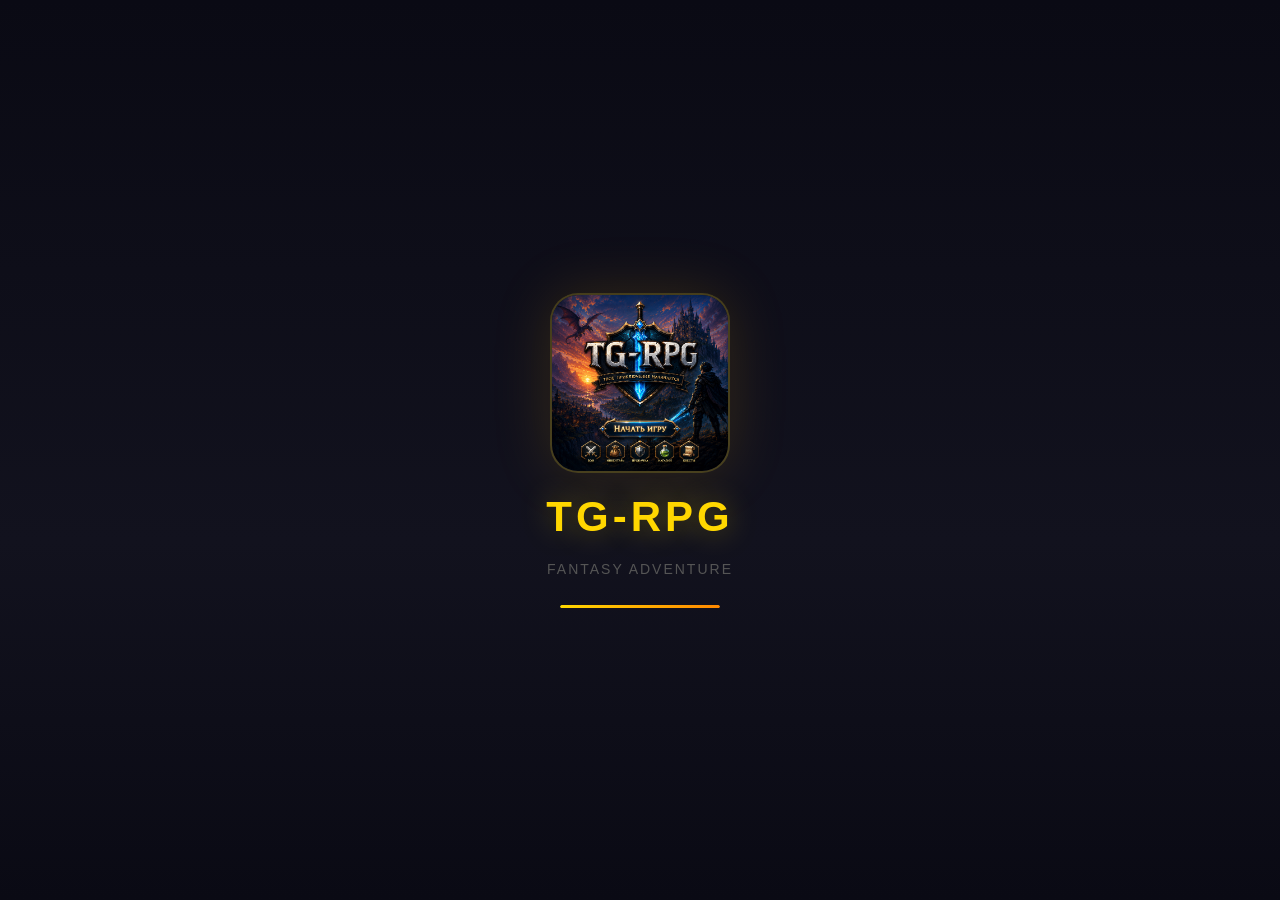
==== commit 70ad50c6: "5-6-2-d" ====
--- a/index.html
+++ b/index.html
@@ -5,7 +5,7 @@
     <meta name="viewport" content="width=device-width,initial-scale=1,maximum-scale=1,user-scalable=no,viewport-fit=cover">
     <meta name="apple-mobile-web-app-capable" content="yes">
     <title>TG-RPG v5.6.2</title>
-    <link rel="stylesheet" href="styles/main.css">
+    <link rel="stylesheet" href="styles/main.css?v=5.6.2d">
 </head>
 <body>
 
@@ -287,7 +287,7 @@
         <div class="stat-tab" data-shoptab="sell">💸 Продать</div>
     </div>
 
-    <div id="shop-body" class="stat-tab-content active"></div>
+    <div id="shop-body" class="shop-body"></div>
 </div>
 
 <div id="pause-screen">
@@ -392,109 +392,109 @@
 <!-- ============================================================ -->
 
 <!-- Конфиг -->
-<script src="js/config.js"></script>
-<script src="js/config/TilesConfig.js"></script>
-<script src="js/config/ClassesConfig.js"></script>
-<script src="js/config/ItemsConfig.js"></script>
-<script src="js/config/MastersConfig.js"></script>
-<script src="js/config/EnemiesConfig.js"></script>
-<script src="js/config/NamesConfig.js"></script>
+<script src="js/config.js?v=5.6.2d"></script>
+<script src="js/config/TilesConfig.js?v=5.6.2d"></script>
+<script src="js/config/ClassesConfig.js?v=5.6.2d"></script>
+<script src="js/config/ItemsConfig.js?v=5.6.2d"></script>
+<script src="js/config/MastersConfig.js?v=5.6.2d"></script>
+<script src="js/config/EnemiesConfig.js?v=5.6.2d"></script>
+<script src="js/config/NamesConfig.js?v=5.6.2d"></script>
 
 <!-- Telegram -->
-<script src="js/telegram/Haptic.js"></script>
-<script src="js/telegram/Auth.js"></script>
+<script src="js/telegram/Haptic.js?v=5.6.2d"></script>
+<script src="js/telegram/Auth.js?v=5.6.2d"></script>
 
 <!-- Core -->
-<script src="js/core/Particle.js"></script>
-<script src="js/core/FText.js"></script>
-<script src="js/core/NPC.js"></script>
-<script src="js/core/Item.js"></script>
-<script src="js/core/ItemInstance.js"></script>
-<script src="js/core/Enemy.js"></script>
+<script src="js/core/Particle.js?v=5.6.2d"></script>
+<script src="js/core/FText.js?v=5.6.2d"></script>
+<script src="js/core/NPC.js?v=5.6.2d"></script>
+<script src="js/core/Item.js?v=5.6.2d"></script>
+<script src="js/core/ItemInstance.js?v=5.6.2d"></script>
+<script src="js/core/Enemy.js?v=5.6.2d"></script>
 <!-- Player: Player.js (конструктор) обязательно первым — остальные части
      делают Object.assign(Player.prototype, {...}) и требуют, чтобы класс
      Player уже существовал. Все части — строго до main.js. -->
 <!-- Combat: чистые формулы, используются в PlayerCombat.js -->
-<script src="js/combat/CritSystem.js"></script>
-<script src="js/combat/DamageFormula.js"></script>
-<script src="js/combat/EnemyDeath.js"></script>
-<script src="js/combat/ItemAbilities.js"></script>
-<script src="js/combat/CombatEngine.js"></script>
-
-<script src="js/core/Player/Player.js"></script>
-<script src="js/core/Player/PlayerStats.js"></script>
-<script src="js/core/Player/PlayerInventory.js"></script>
-<script src="js/core/Player/PlayerEquipment.js"></script>
-<script src="js/core/Player/PlayerMovement.js"></script>
-<script src="js/core/Player/PlayerAnimation.js"></script>
-<script src="js/core/Player/PlayerRender.js"></script>
-<script src="js/core/Player/PlayerCombat.js"></script>
+<script src="js/combat/CritSystem.js?v=5.6.2d"></script>
+<script src="js/combat/DamageFormula.js?v=5.6.2d"></script>
+<script src="js/combat/EnemyDeath.js?v=5.6.2d"></script>
+<script src="js/combat/ItemAbilities.js?v=5.6.2d"></script>
+<script src="js/combat/CombatEngine.js?v=5.6.2d"></script>
+
+<script src="js/core/Player/Player.js?v=5.6.2d"></script>
+<script src="js/core/Player/PlayerStats.js?v=5.6.2d"></script>
+<script src="js/core/Player/PlayerInventory.js?v=5.6.2d"></script>
+<script src="js/core/Player/PlayerEquipment.js?v=5.6.2d"></script>
+<script src="js/core/Player/PlayerMovement.js?v=5.6.2d"></script>
+<script src="js/core/Player/PlayerAnimation.js?v=5.6.2d"></script>
+<script src="js/core/Player/PlayerRender.js?v=5.6.2d"></script>
+<script src="js/core/Player/PlayerCombat.js?v=5.6.2d"></script>
 
 <!-- World -->
-<script src="js/world/Village.js"></script>
-<script src="js/world/House.js"></script>
-<script src="js/world/Dungeon.js"></script>
-<script src="js/world/Portal.js"></script>
+<script src="js/world/Village.js?v=5.6.2d"></script>
+<script src="js/world/House.js?v=5.6.2d"></script>
+<script src="js/world/Dungeon.js?v=5.6.2d"></script>
+<script src="js/world/Portal.js?v=5.6.2d"></script>
 
 <!-- Systems -->
-<script src="js/systems/Achievements.js"></script>
-<script src="js/systems/Quests.js"></script>
-<script src="js/systems/Shop.js"></script>
+<script src="js/systems/Achievements.js?v=5.6.2d"></script>
+<script src="js/systems/Quests.js?v=5.6.2d"></script>
+<script src="js/systems/Shop.js?v=5.6.2d"></script>
 
 <!-- Systems: Masters (Masters.js первым — MasterUI должен существовать
      до того как MasterStats/Upgrade/Enchant сделают Object.assign) -->
-<script src="js/systems/Masters/Masters.js"></script>
-<script src="js/systems/Masters/MasterStats.js"></script>
-<script src="js/systems/Masters/MasterUpgrade.js"></script>
-<script src="js/systems/Masters/MasterEnchant.js"></script>
+<script src="js/systems/Masters/Masters.js?v=5.6.2d"></script>
+<script src="js/systems/Masters/MasterStats.js?v=5.6.2d"></script>
+<script src="js/systems/Masters/MasterUpgrade.js?v=5.6.2d"></script>
+<script src="js/systems/Masters/MasterEnchant.js?v=5.6.2d"></script>
 
 <!-- Systems: Save -->
-<script src="js/systems/Save/SaveMigrations.js"></script>
-<script src="js/systems/Save/SaveSchema.js"></script>
-<script src="js/systems/Save/Save.js"></script>
+<script src="js/systems/Save/SaveMigrations.js?v=5.6.2d"></script>
+<script src="js/systems/Save/SaveSchema.js?v=5.6.2d"></script>
+<script src="js/systems/Save/Save.js?v=5.6.2d"></script>
 
 <!-- UI -->
-<script src="js/ui/Input.js"></script>
-<script src="js/ui/HUD.js"></script>
-<script src="js/ui/Modal.js"></script>
+<script src="js/ui/Input.js?v=5.6.2d"></script>
+<script src="js/ui/HUD.js?v=5.6.2d"></script>
+<script src="js/ui/Modal.js?v=5.6.2d"></script>
 
 <!-- UI: CharScreen -->
-<script src="js/ui/CharScreen/CharScreen.js"></script>
-<script src="js/ui/CharScreen/StatsTab.js"></script>
-<script src="js/ui/CharScreen/EquipTab.js"></script>
-<script src="js/ui/CharScreen/InventoryTab.js"></script>
+<script src="js/ui/CharScreen/CharScreen.js?v=5.6.2d"></script>
+<script src="js/ui/CharScreen/StatsTab.js?v=5.6.2d"></script>
+<script src="js/ui/CharScreen/EquipTab.js?v=5.6.2d"></script>
+<script src="js/ui/CharScreen/InventoryTab.js?v=5.6.2d"></script>
 
 <!-- Utils -->
-<script src="js/utils/SpriteConfig.js"></script>
-<script src="js/utils/SpriteEngine.js"></script>
-<script src="js/utils/Pathfinding.js"></script>
-<script src="js/utils/Canvas.js"></script>
+<script src="js/utils/SpriteConfig.js?v=5.6.2d"></script>
+<script src="js/utils/SpriteEngine.js?v=5.6.2d"></script>
+<script src="js/utils/Pathfinding.js?v=5.6.2d"></script>
+<script src="js/utils/Canvas.js?v=5.6.2d"></script>
 
 <!-- World: доступ к картам и переходы между сценами -->
-<script src="js/world/MapAccessors.js"></script>
-<script src="js/world/SceneTransitions.js"></script>
+<script src="js/world/MapAccessors.js?v=5.6.2d"></script>
+<script src="js/world/SceneTransitions.js?v=5.6.2d"></script>
 
 <!-- Loot -->
-<script src="js/loot/LootDrop.js"></script>
+<script src="js/loot/LootDrop.js?v=5.6.2d"></script>
 
 <!-- UI: виджеты, использующие мир/лут/сохранения -->
-<script src="js/ui/QuickNotif.js"></script>
-<script src="js/ui/AbilityButton.js"></script>
-<script src="js/ui/LevelDialog.js"></script>
+<script src="js/ui/QuickNotif.js?v=5.6.2d"></script>
+<script src="js/ui/AbilityButton.js?v=5.6.2d"></script>
+<script src="js/ui/LevelDialog.js?v=5.6.2d"></script>
 
 <!-- Screens -->
-<script src="js/screens/SplashScreen.js"></script>
-<script src="js/screens/MainMenu.js"></script>
-<script src="js/screens/AdminPinScreen.js"></script>
-<script src="js/screens/CreateScreen.js"></script>
-<script src="js/screens/PauseScreen.js"></script>
-<script src="js/screens/SettingsScreen.js"></script>
+<script src="js/screens/SplashScreen.js?v=5.6.2d"></script>
+<script src="js/screens/MainMenu.js?v=5.6.2d"></script>
+<script src="js/screens/AdminPinScreen.js?v=5.6.2d"></script>
+<script src="js/screens/CreateScreen.js?v=5.6.2d"></script>
+<script src="js/screens/PauseScreen.js?v=5.6.2d"></script>
+<script src="js/screens/SettingsScreen.js?v=5.6.2d"></script>
 
 <!-- Game Loop -->
-<script src="js/GameLoop.js"></script>
+<script src="js/GameLoop.js?v=5.6.2d"></script>
 
 <!-- Main -->
-<script src="js/main.js"></script>
+<script src="js/main.js?v=5.6.2d"></script>
 
 </body>
 </html>
--- a/styles/main.css
+++ b/styles/main.css
@@ -1225,7 +1225,7 @@
     position: fixed;
     inset: 0;
     z-index: 650;
-    background: rgba(0,0,0,0.92);
+    background: #0a0a12;
     flex-direction: column;
     align-items: center;
     justify-content: flex-start;
@@ -1240,6 +1240,19 @@
     color: #ffd700;
     font-weight: 700;
     margin: 2px 0 10px;
+}
+.shop-body {
+    width: 100%;
+    max-width: 340px;
+    flex: 1;
+    min-height: 0;
+    overflow-y: auto;
+    overflow-x: hidden;
+    touch-action: pan-y;
+    -webkit-overflow-scrolling: touch;
+    display: flex;
+    flex-direction: column;
+    gap: 8px;
 }
 
 .stat-title {
